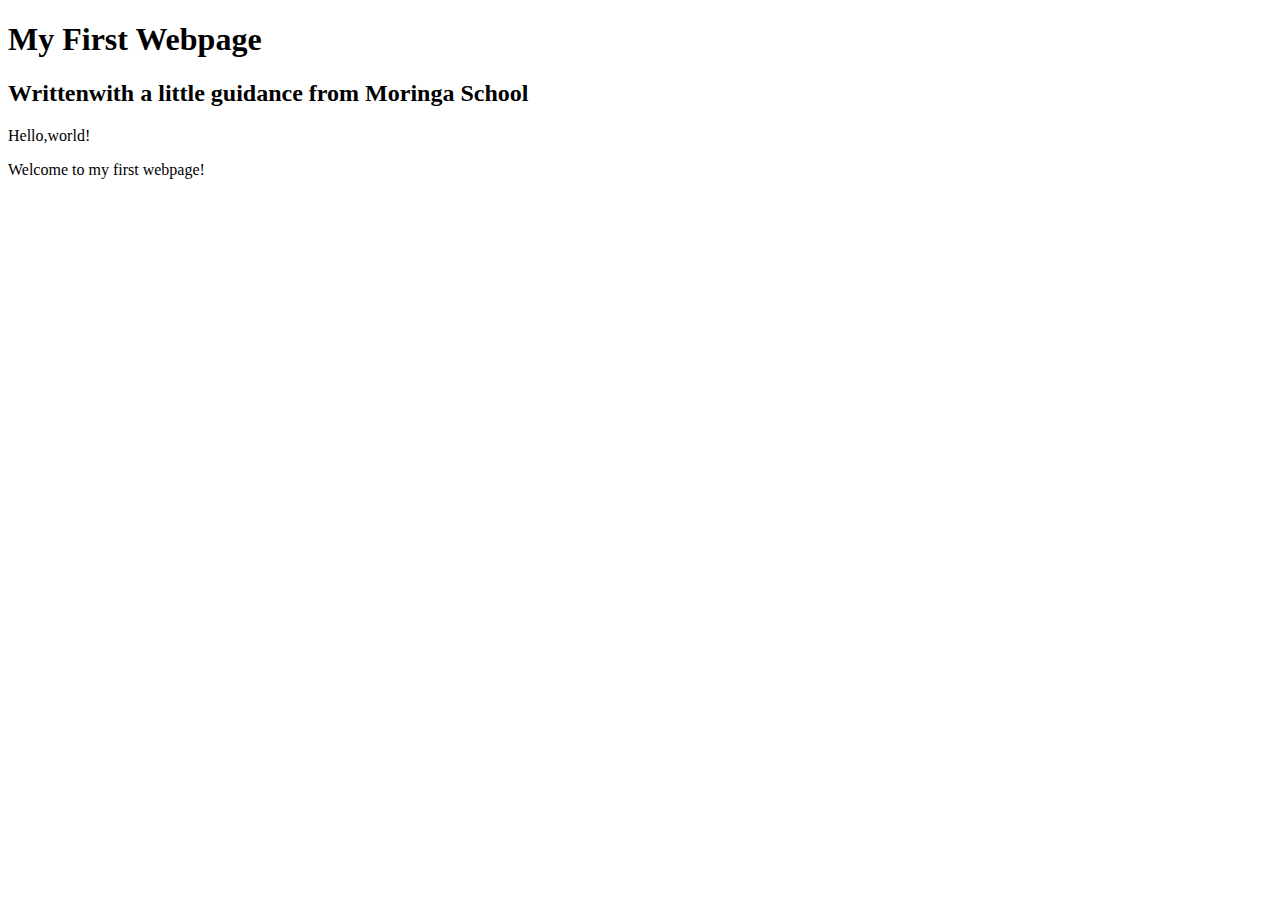
==== my-first-webpage.html @ 8c3fa33f "more tags" ====
<!DOCTYPE html>
<html>
    <head>
        <title>Myfirst webpage</title>
    </head>
    <body>
        <h1>My First Webpage</h1>
        <h2>Writtenwith a little guidance from Moringa School</h2>
        <p>Hello,world!</p>
        <p>Welcome to my first webpage!</p>
    </body>
</html>
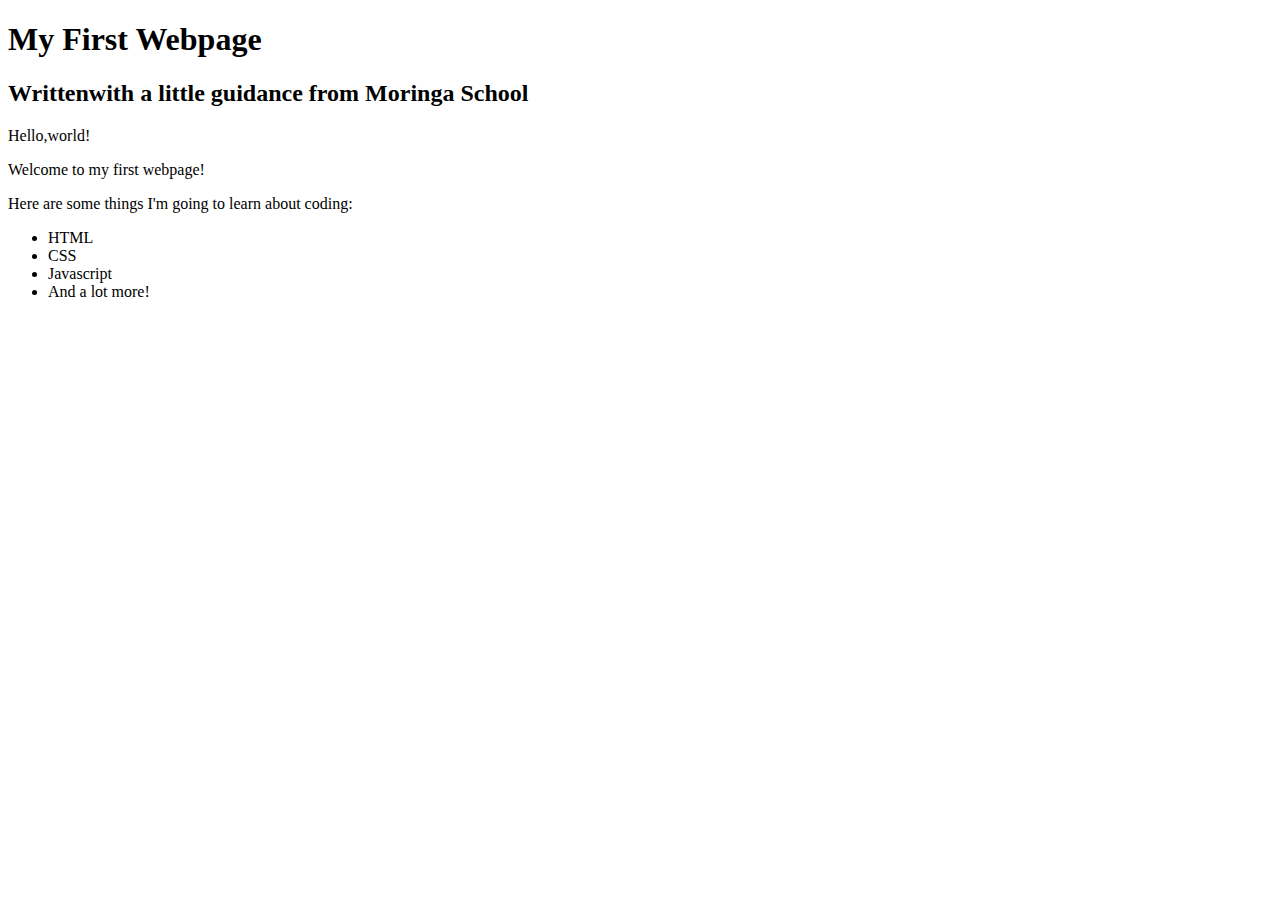
==== commit 4aab4174: "add a little more" ====
--- a/my-first-webpage.html
+++ b/my-first-webpage.html
@@ -8,5 +8,12 @@
         <h2>Writtenwith a little guidance from Moringa School</h2>
         <p>Hello,world!</p>
         <p>Welcome to my first webpage!</p>
+        <p>Here are some things I'm going to learn about coding: </p>
+        <ul>
+            <li>HTML</li>
+            <li>CSS</li>
+            <li>Javascript</li>
+            <li>And a lot more!</li>
+        </ul>
     </body>
 </html>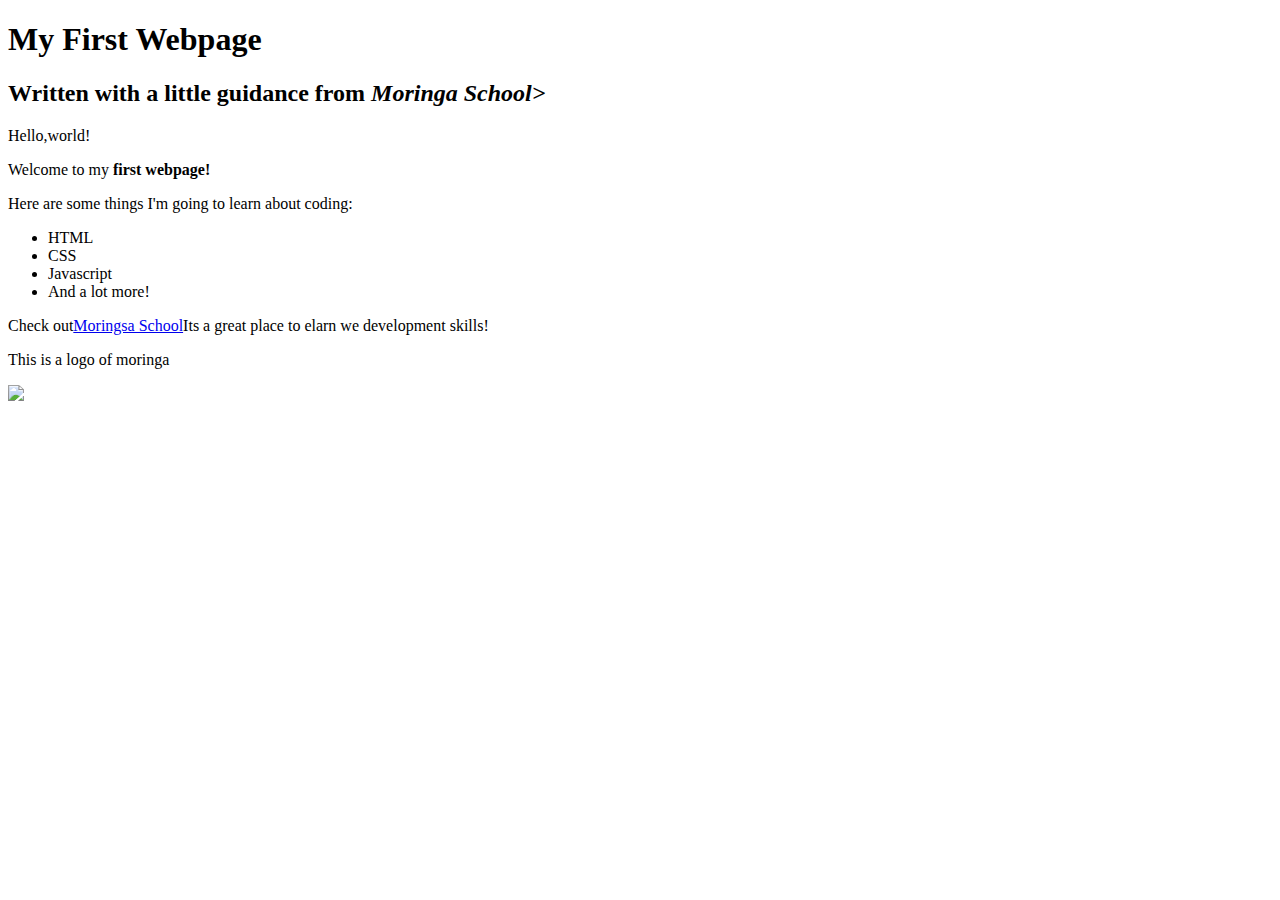
==== commit fb9784d1: "moringa image" ====
--- a/my-first-webpage.html
+++ b/my-first-webpage.html
@@ -5,9 +5,9 @@
     </head>
     <body>
         <h1>My First Webpage</h1>
-        <h2>Writtenwith a little guidance from Moringa School</h2>
+        <h2>Written with a little guidance from <em>Moringa School></em></h2>
         <p>Hello,world!</p>
-        <p>Welcome to my first webpage!</p>
+        <p>Welcome to my <strong>first webpage!</strong></p>
         <p>Here are some things I'm going to learn about coding: </p>
         <ul>
             <li>HTML</li>
@@ -15,5 +15,9 @@
             <li>Javascript</li>
             <li>And a lot more!</li>
         </ul>
+        <p>Check out<a href="http://moringaschool.com/">Moringsa School</a>Its a great place to elarn we development skills!</p>
+        <p>This is a logo of moringa</p>
+        <img src="http://www.kassfm.co.ke/home/wp-content/uploads/2019/02/Moringa-School.jpg">
+
     </body>
 </html>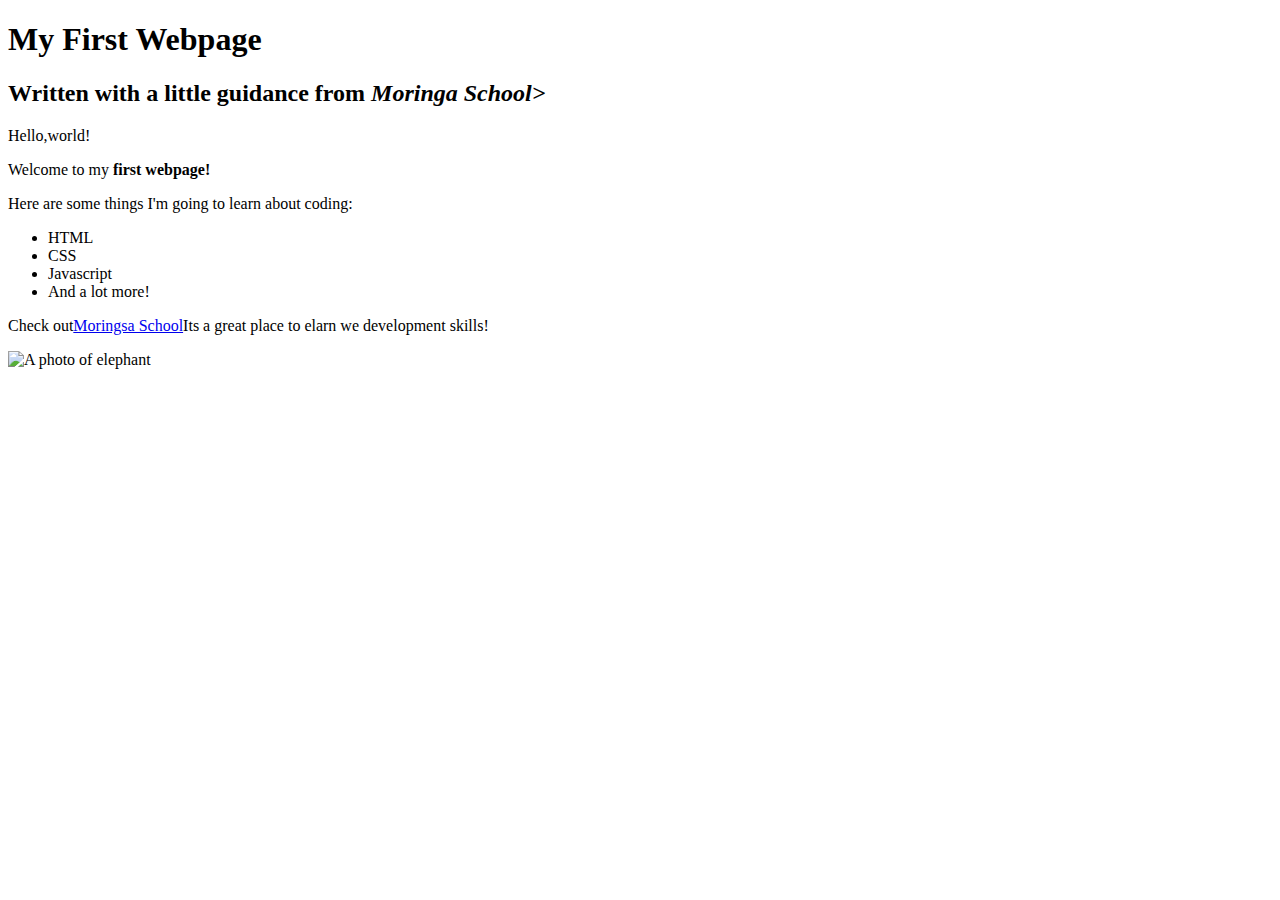
==== commit 021afbd5: "elephant images" ====
--- a/my-first-webpage.html
+++ b/my-first-webpage.html
@@ -16,8 +16,7 @@
             <li>And a lot more!</li>
         </ul>
         <p>Check out<a href="http://moringaschool.com/">Moringsa School</a>Its a great place to elarn we development skills!</p>
-        <p>This is a logo of moringa</p>
-        <img src="http://www.kassfm.co.ke/home/wp-content/uploads/2019/02/Moringa-School.jpg">
+        <img src ="elephant.jpg" alt="A photo of elephant">
 
     </body>
 </html>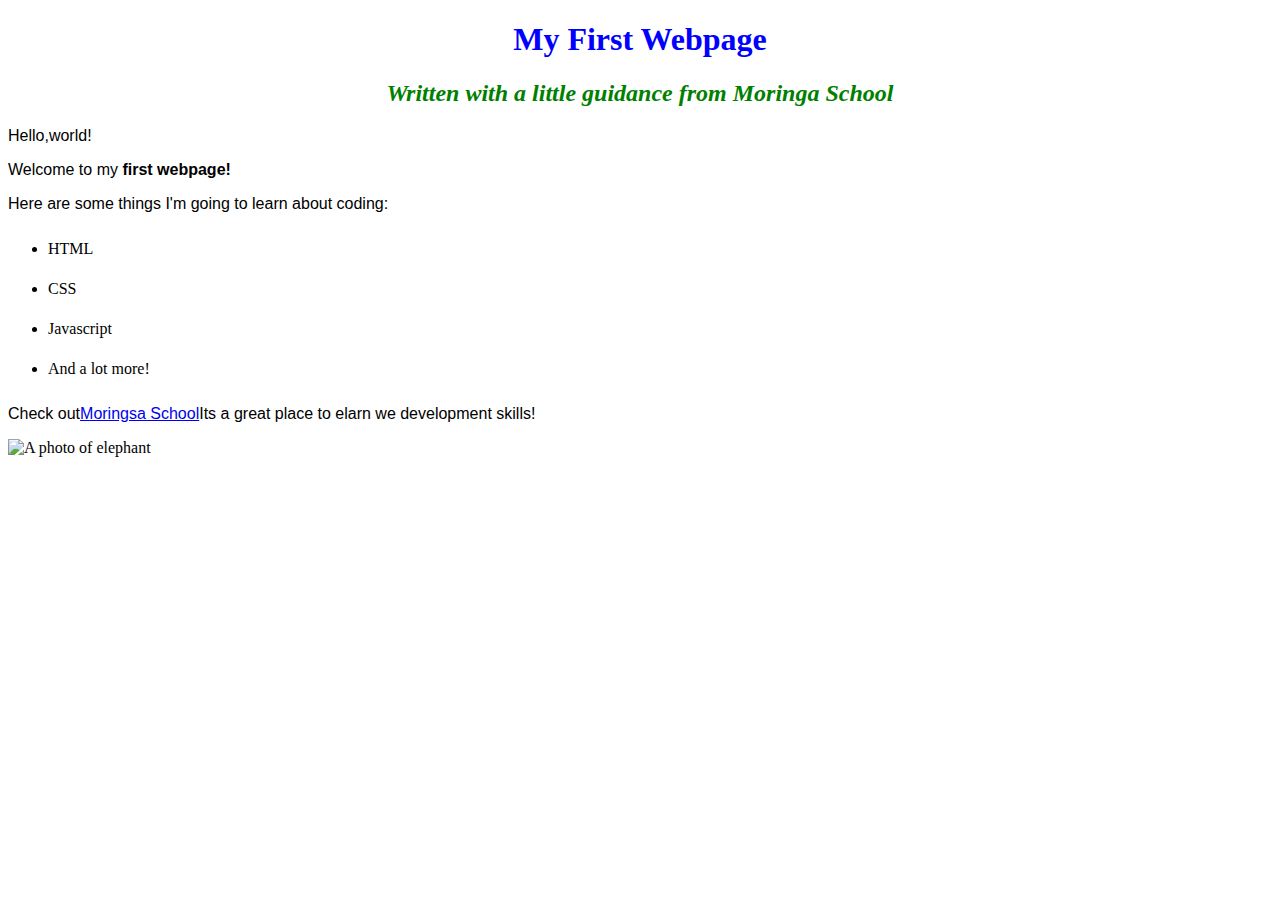
==== commit 4d4ef55d: "images" ====
--- a/my-first-webpage.html
+++ b/my-first-webpage.html
@@ -2,10 +2,11 @@
 <html>
     <head>
         <title>Myfirst webpage</title>
+        <link rel="stylesheet" href="css/styles.css">
     </head>
     <body>
         <h1>My First Webpage</h1>
-        <h2>Written with a little guidance from <em>Moringa School></em></h2>
+        <h2>Written with a little guidance from <em>Moringa School</em></h2>
         <p>Hello,world!</p>
         <p>Welcome to my <strong>first webpage!</strong></p>
         <p>Here are some things I'm going to learn about coding: </p>
@@ -16,7 +17,7 @@
             <li>And a lot more!</li>
         </ul>
         <p>Check out<a href="http://moringaschool.com/">Moringsa School</a>Its a great place to elarn we development skills!</p>
-        <img src ="elephant.jpg" alt="A photo of elephant">
-
+        
+        <img src ="elephant.jpeg" alt="A photo of elephant">
     </body>
 </html>--- a/css/styles.css
+++ b/css/styles.css
@@ -0,0 +1,15 @@
+h1{
+    color:#0000ff;
+    text-align: center;
+}
+h2{
+    color:green;
+    font-style:italic;
+    text-align:center;
+}
+p{
+    font-family: sans-serif;
+}
+ul{
+    line-height:40px;
+}